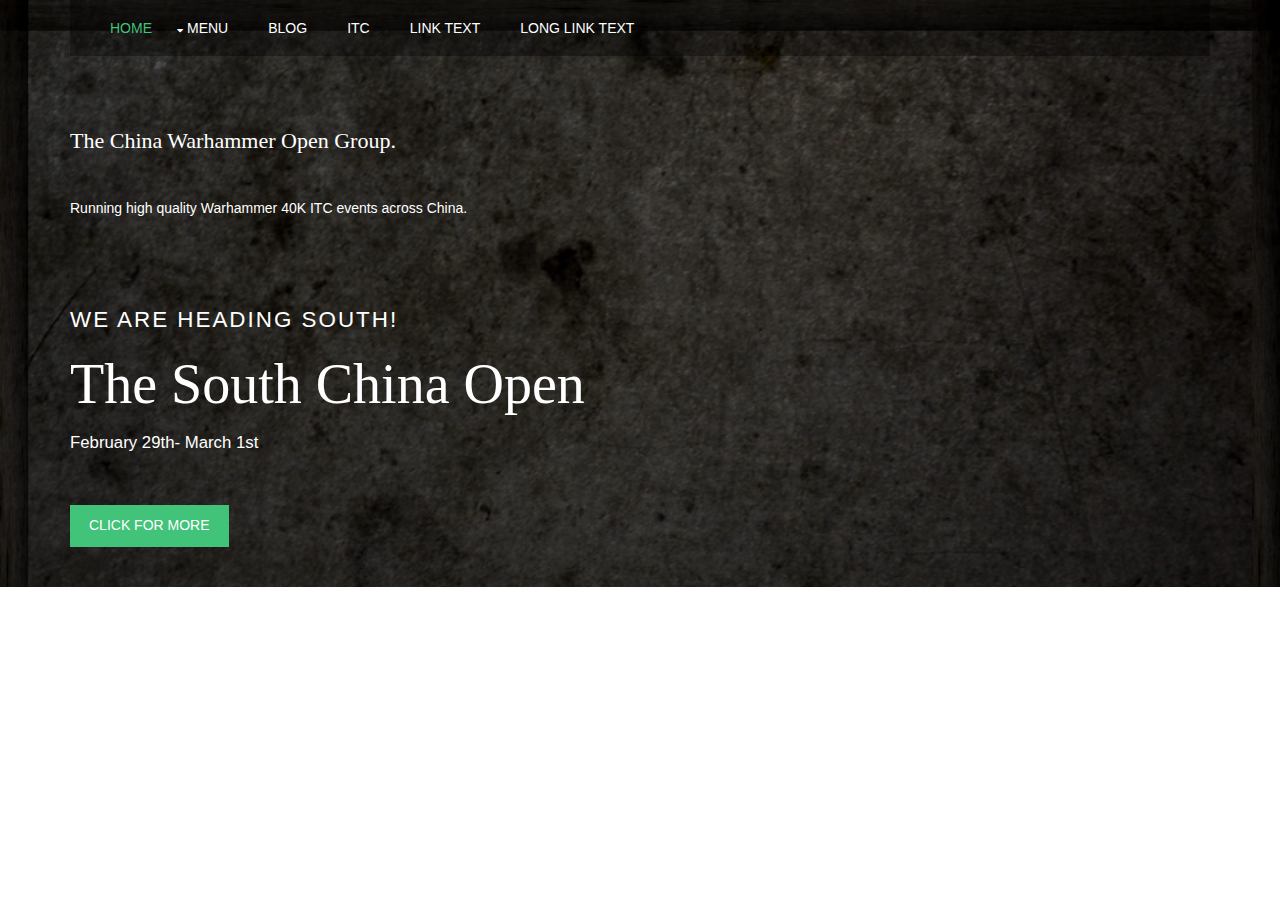
==== index.html @ 2404106b "Rename pages/index.html to index.html" ====
<!DOCTYPE html>


<html lang="">
<head>
<title>China Warhammer Open</title>
<meta charset="utf-8">
<meta name="viewport" content="width=device-width, initial-scale=1.0, maximum-scale=1.0, user-scalable=no">
<link href="layout/styles/layout.css" rel="stylesheet" type="text/css" media="all">
</head>
<body id="top">
<!-- ################################################################################################ -->
<!-- ################################################################################################ -->
<!-- ################################################################################################ -->
<!-- Top Background Image Wrapper -->
<div class="bgded overlay" style="background-image:url('images/demo/backgrounds/01.png');"> 
  <!-- ################################################################################################ -->
   <!-- ################################################################################################ -->
   <section id="navwrapper" class="hoc clear"> 
    <!-- ################################################################################################ -->
    <nav id="mainav">
        <ul class="clear">
          <li class="active"><a href="https://fervent-payne-3237b3.netlify.com">Home</a></li>
          <li><a class="drop" href="#">Menu</a>
            <ul>
              <li><a href="pages/SCO.html">The South China Open</a></li>
              <li><a href="pages/pastevents.html">Past Events</a></li>
              <li><a href="pages/Gallery.html">Gallery</a></li>
             
            </ul>
          </li>
         
          <li><a href="https://chinawarhammerblog.com">Blog</a></li>
          <li><a href="#">ITC</a></li>
          <li><a href="#">Link Text</a></li>
          <li><a href="#">Long Link Text</a></li>
        </ul>
      </nav>
    <!-- ################################################################################################ -->
  <!--  <div id="searchform">
      <div>
        <form action="#" method="post">
          <fieldset>
            <legend>Quick Search:</legend>
            <input type="text" placeholder="Enter search term&hellip;">
            <button type="submit"><i class="fas fa-search"></i></button>
          </fieldset>
        </form>
      </div>
    </div>-->
    <!-- ################################################################################################ -->
  </section>
  <!-- ################################################################################################ -->
  <!-- ################################################################################################ -->
  <!-- ################################################################################################ -->
  <div  id="header" class="hoc clear">                     
      <img src="images/ECO1.jpg" 
                                     srcset="images/ECO1.jpg 2000w, 
                                             images/ECO1.jpg 1000w, 
                                             images/ECO1.jpg   500w" 
                                             sizes="(max-width: 500px) 50vw, 500px" alt="">
  <br>
  <h1>The China Warhammer Open group. </h1>
    <br> Running high quality Warhammer 40K ITC events across China.
 
   </div>
  <div id="pageintro" class="hoc clear"> 
    <!-- ################################################################################################ -->
    <article>
      <p>We are heading south!</p>
      <h3 class="heading">The South China Open</h3>
      <p>February 29th- March 1st</p>
      <footer><a class="btn" href="pages/SCO.html">Click for more</a></footer>
    </article>
    <!-- ################################################################################################ -->
  </div>
  <!--</div>
<div class="wrapper row3">
  <main class="hoc container clear"> 
     <section id="introblocks">
      <ul class="nospace group">
        <li class="one_third">
          <figure><a class="imgover" href="#"><img src="images/demo/348x220.png" alt=""></a>
            <figcaption>
              <h6 class="heading">Aliquam faucibus</h6>
              <p>Ipsum eu ipsum donec ac orci sed lectus elementum fringilla nullam dictum nisi nec mauris phasellus ut lacus.</p>
            </figcaption>
          </figure>
        </li>
        <li class="one_third">
          <figure><a class="imgover" href="#"><img src="images/demo/348x220.png" alt=""></a>
            <figcaption>
              <h6 class="heading">Volutpat sed quis</h6>
              <p>Vel nisi semper adipiscing maecenas sodales elit cras porttitor diam aliquam turpis quisque rhoncus tincidunt.</p>
            </figcaption>
          </figure>
        </li>
        <li class="one_third">
          <figure><a class="imgover" href="#"><img src="images/demo/348x220.png" alt=""></a>
            <figcaption>
              <h6 class="heading">Leo phasellus sit</h6>
              <p>Arcu ut auctor nunc ac mi vivamus aliquam maecenas in lorem vel tellus porttitor placerat quisque tellus nulla.</p>
            </figcaption>
          </figure>
        </li>
        <li class="one_third">
          <figure><a class="imgover" href="#"><img src="images/demo/348x220.png" alt=""></a>
            <figcaption>
              <h6 class="heading">Amet lorem odio</h6>
              <p>Facilisis et mattis id consectetuer vel nunc donec sagittis purus sit amet est pellentesque elit dolor mattis.</p>
            </figcaption>
          </figure>
        </li>
        <li class="one_third">
          <figure><a class="imgover" href="#"><img src="images/demo/348x220.png" alt=""></a>
            <figcaption>
              <h6 class="heading">Semper aliquam duis</h6>
              <p>Ac lobortis sed cursus at magna vivamus laoreet orci vel tortor in nisi in porttitor vulputate arcu integer.</p>
            </figcaption>
          </figure>
        </li>
        <li class="one_third">
          <figure><a class="imgover" href="#"><img src="images/demo/348x220.png" alt=""></a>
            <figcaption>
              <h6 class="heading">Tempus mauris morbi</h6>
              <p>Pretium curabitur lacinia aenean eu lectus maecenas at urna morbi porta est a mi duis felis nunc lobortis ut.</p>
            </figcaption>
          </figure>
        </li>
      </ul>
    </section>
    
    <div class="clear"></div> -->
  </main>
</div>

</body>
</html>
---- layout/styles/layout.css ----
@charset "utf-8";
/*
Template Name: Foxclore
Author: <a href="https://www.os-templates.com/">OS Templates</a>
Author URI: https://www.os-templates.com/
Copyright: OS-Templates.com
Licence: Free to use under our free template licence terms
Licence URI: https://www.os-templates.com/template-terms
File: Layout CSS
*/

@import url("fontawesome-free/css/all.css");
@import url("framework.css");

/* Rows
--------------------------------------------------------------------------------------------------------------- */
.row0, .row0 a{}
.row1, .row1 a{}
.row2, .row2 a{}
.row3, .row3 a{}
.row4, .row4 a{}
.row5, .row5 a{}


/* Header
--------------------------------------------------------------------------------------------------------------- */
#header{padding:50px 0;}

#header #logo *{margin:0; padding:0; line-height:1;}
#header #logo h1{font-size:32px;}
#header #logo p{font-size:.8rem;}

#header ul{}
#header ul li{}
#header ul li div{position:relative; min-height:45px; padding:0 0 0 60px; line-height:1; word-wrap:break-word;}
#header ul li div i{position:absolute; top:0; left:0; width:45px; height:45px; line-height:45px; font-size:16px; text-align:center; border-radius:50%;}
#header ul li div span{display:block; padding:4px 0 0 0;}
#header ul li div strong{display:block; margin:0 0 8px 0;}

#header div:last-child{margin-bottom:0;}/* Used when elements stack in small viewports */


/* Navwrapper
--------------------------------------------------------------------------------------------------------------- */
#navwrapper{padding:0 0 0 20px;}

#navwrapper #searchform{display:block; position:relative; float:right; height:58px; line-height:1; z-index:999; border-radius:10px 0;}
#navwrapper #searchform::after{display:block; height:58px; line-height:58px; padding:0 15px; font-size:20px; font-family:"Font Awesome 5 Free"; font-weight:900; content:"\f002"/* fa-search */;}
#navwrapper #searchform:hover::after, #navwrapper #searchform button{cursor:pointer;}
#navwrapper #searchform > div{position:absolute; top:58px; right:0; width:280px; visibility:hidden; opacity:0/* Required for transition effect */;}
#navwrapper #searchform:hover > div{visibility:visible; opacity:1/* Required for transition effect */;}
#navwrapper #searchform form{display:block; position:relative;}
#navwrapper #searchform form *{border:none;}
#navwrapper #searchform input{display:block; width:100%; height:36px; padding:8px 40px 8px 10px; font-size:1rem;}
#navwrapper #searchform ::placeholder{text-transform:capitalize;}
#navwrapper #searchform button{display:block; position:absolute; top:3px; right:2px; height:30px; font-size:16px; line-height:1;}

#intro{padding:10px 0;}

#intro article{display:block; max-width:55%;}
#intro .heading{margin-bottom:5px; font-size:8rem;}
#intro p:first-of-type{margin:0 0 20px 0; text-transform:uppercase; font-size:5rem; letter-spacing:2px;}
#intro p:last-of-type{font-size:5rem;}
#intro footer{margin-top:10px;}
/* Page Intro
--------------------------------------------------------------------------------------------------------------- */
#pageintro{padding:40px 0;}

#pageintro article{display:block; max-width:65%;}
#pageintro .heading{margin-bottom:10px; font-size:4rem;}
#pageintro p:first-of-type{margin:0 0 20px 0; text-transform:uppercase; font-size:1.6rem; letter-spacing:2px;}
#pageintro p:last-of-type{font-size:1.2rem;}
#pageintro footer{margin-top:50px;}


/* Content Area
--------------------------------------------------------------------------------------------------------------- */
.container{padding:80px 0;}

/* Content */
.container .content{}

.sectiontitle{display:block; max-width:55%; margin:0 auto 80px; text-align:center;}
.sectiontitle *{margin:0;}

/* Introblocks */
#introblocks{display:block; position:relative; margin:-150px 0 0 0; z-index:1;}/* 180px => 100px + container padding */
#introblocks > ul > li{margin-bottom:50px;}
#introblocks > ul > li:nth-last-child(-n+3){margin-bottom:0;}/* Removes bottom margin from the last line of items - margin is restored in the media queries when items stack */
#introblocks > ul > li:nth-child(3n+1){margin-left:0; clear:left;}/* Removes the need to add class="first" */
#introblocks figure{}
#introblocks figure figcaption{display:block; padding:30px 0 0 0;}
#introblocks figure figcaption > a{}
#introblocks figure figcaption .heading{font-size:1.2rem; font-weight:700; margin-bottom:0;}

/* Stats */
#stats{}
#stats > li{display:block; float:left; width:25%; border:solid; border-width:0 1px 0 0; text-align:center;}
#stats > li:last-child{border:none;}
#stats > li *{margin:0; padding:0;}
#stats > li i{margin-bottom:30px; font-size:5rem;}
#stats > li p:first-of-type{margin-bottom:15px; font-size:3rem; font-weight:700; line-height:1;}
#stats > li p:last-of-type{text-transform:uppercase;}

/* Latest */
.latest{margin-bottom:80px;}
.latest > li:last-child{margin-bottom:0;}/* Used when elements stack in small viewports */
.latest article{position:relative; padding:0 0 0 80px;}
.latest article time{display:block; position:absolute; top:0; left:0; width:60px;}
.latest article time *{display:block; margin:0; padding:0; text-align:center; text-transform:uppercase; font-style:normal; line-height:1;}
.latest article time strong{padding:12px 0; font-size:18px; border-bottom:1px solid; opacity:.5;}
.latest article time em{padding:8px 0;}
.latest article .excerpt .meta li{display:inline-block; font-size:.8rem;}
.latest article .excerpt .meta li::after{margin-left:5px; content:"|";}
.latest article .excerpt .meta li:last-child::after{margin:0; content:"";}
.latest article .excerpt .heading{margin:0; font-size:1.2rem;}
.latest article .excerpt p{margin-bottom:30px;}


/* Sidebar */
.container .sidebar{}

.sidebar .sdb_holder{margin-bottom:50px;}
.sidebar .sdb_holder:last-child{margin-bottom:0;}


/* Testimonials
--------------------------------------------------------------------------------------------------------------- */
#testimonials{}

#testimonials article{text-align:center;}
#testimonials article *{margin:0; padding:0;}
#testimonials article img{margin-bottom:20px; border-radius:50%;}
#testimonials article blockquote{margin-bottom:20px; padding:20px;}
#testimonials article blockquote::before{top:5px; left:5px; font-size:30px; line-height:30px;}
#testimonials article .heading{font-size:1.4rem;}
#testimonials article em{display:block; margin-top:-5px; font-size:.8rem; font-style:normal;}


/* Footer
--------------------------------------------------------------------------------------------------------------- */
#footer{padding:80px 0;}

#footer .heading{margin-bottom:50px; font-size:1.2rem;}

#footer > div:first-of-type .heading{margin-bottom:20px; text-transform:uppercase; font-size:1.8rem;}
#footer > div:first-of-type .faico{margin-bottom:30px;}

#footer input, #footer button{border:1px solid;}
#footer input{display:block; width:100%; padding:8px;}
#footer button{padding:8px 18px 10px; text-transform:uppercase; font-weight:400; cursor:pointer;}

#footer .linklist li{display:block; margin-bottom:15px; padding:0 0 15px 0; border-bottom:1px solid;}
#footer .linklist li:last-child{margin:0; padding:0; border:none;}
#footer .linklist li::before, #footer .linklist li::after{display:table; content:"";}
#footer .linklist li, #footer .linklist li::after{clear:both;}

#footer .contact{}
#footer .contact.linklist li, #footer .contact.linklist li:last-child{position:relative; padding-left:40px;}
#footer .contact li *{margin:0; padding:0; line-height:1.6;}
#footer .contact li i{display:block; position:absolute; top:0; left:0; width:30px; font-size:16px; text-align:center;}

#footer .latestimg{}
#footer .latestimg > li{display:inline-block; float:left; width:30%; margin:0 0 5% 5%;}
#footer .latestimg > li:nth-last-child(-n+3){margin-bottom:0;}/* Removes bottom margin from the last three items - margin is restored in the media queries when items stack */
#footer .latestimg > li:nth-child(3n+1){margin-left:0; clear:left;}/* Removes the need to add class="first" */
#footer .latestimg > li img{width:100%;}/* Force the image to resize to take the full space - may have to be changed for tablets, depends on personal preference */
#footer .latestimg > li a.imgover{display:block;}


/* Copyright
--------------------------------------------------------------------------------------------------------------- */
#copyright{padding:20px 0;}
#copyright *{margin:0; padding:0;}


/* Transition Fade
This gives a smooth transition to "ALL" elements used in the layout - other than the navigation form used in mobile devices
If you don't want it to fade all elements, you have to list the ones you want to be faded individually
Delete it completely to stop fading
--------------------------------------------------------------------------------------------------------------- */
*, *::before, *::after{transition:all .3s ease-in-out;}
#mainav form *{transition:none !important;}


/* ------------------------------------------------------------------------------------------------------------ */
/* ------------------------------------------------------------------------------------------------------------ */
/* ------------------------------------------------------------------------------------------------------------ */
/* ------------------------------------------------------------------------------------------------------------ */
/* ------------------------------------------------------------------------------------------------------------ */


/* Navigation
--------------------------------------------------------------------------------------------------------------- */
nav ul, nav ol{margin:0; padding:0; list-style:none;}

#mainav, #breadcrumb, .sidebar nav{line-height:normal;}
#mainav .drop::after, #mainav li li .drop::after, #breadcrumb li a::after, .sidebar nav a::after{position:absolute; font-family:"Font Awesome 5 Free"; font-weight:900; font-size:10px; line-height:10px;}

/* Top Navigation */
#mainav{display:block; float:left;}
#mainav ul{text-transform:uppercase;}
#mainav ul ul{z-index:9999; position:absolute; width:180px; text-transform:none; text-align:left;}
#mainav ul ul ul{left:180px; top:0;}
#mainav li{display:block; float:left; position:relative; margin:0; padding:0;}
#mainav li:last-child{margin-right:0;}
#mainav li li{width:100%; margin:0;}
#mainav li a{display:block; padding:20px;}
#mainav li li a{border:solid; border-width:0 0 1px 0;}
#mainav .drop{padding-left:15px;}
#mainav li li a, #mainav li li .drop{display:block; margin:0; padding:10px 15px;}
#mainav .drop::after, #mainav li li .drop::after{content:"\f0d7";}
#mainav .drop::after{top:25px; left:5px;}
#mainav li li .drop::after{top:15px; left:5px;}
#mainav ul ul{visibility:hidden; opacity:0;}
#mainav ul li:hover > ul{visibility:visible; opacity:1;}

#mainav form{display:none; width:100%; margin:0; padding:0;}
#mainav form select, #mainav form select option{display:block; cursor:pointer; outline:none;}
#mainav form select{width:100%; padding:5px; border:none;}
#mainav form select option{margin:5px; padding:0; border:none;}

/* Breadcrumb */
#breadcrumb{padding:150px 0 30px;}
#breadcrumb ul{margin:0; padding:0; list-style:none; text-transform:uppercase;}
#breadcrumb li{display:inline-block; margin:0 6px 0 0; padding:0;}
#breadcrumb li a{display:block; position:relative; margin:0; padding:0 12px 0 0; font-size:12px;}
#breadcrumb li a::after{top:4px; right:0; content:"\f0da";}
#breadcrumb li:last-child a{margin:0; padding:0;}
#breadcrumb li:last-child a::after{display:none;}
#breadcrumb .heading{margin:0; font-size:2rem;}

/* Sidebar Navigation */
.sidebar nav{display:block; width:100%;}
.sidebar nav li{margin:0 0 3px 0; padding:0;}
.sidebar nav a{display:block; position:relative; margin:0; padding:5px 10px 5px 15px; text-decoration:none; border:solid; border-width:0 0 1px 0;}
.sidebar nav a::after{top:10px; left:5px; content:"\f0da";}
.sidebar nav ul ul a{padding-left:35px;}
.sidebar nav ul ul a::after{left:25px;}
.sidebar nav ul ul ul a{padding-left:55px;}
.sidebar nav ul ul ul a::after{left:45px;}

/* Pagination */
.pagination{display:block; width:100%; text-align:center; clear:both;}
.pagination li{display:inline-block; margin:0 2px 0 0;}
.pagination li:last-child{margin-right:0;}
.pagination a, .pagination strong{display:block; padding:8px 11px; border:1px solid; background-clip:padding-box; font-weight:normal;}

/* Back to Top */
#backtotop{z-index:999; display:inline-block; position:fixed; visibility:hidden; bottom:20px; right:20px; width:36px; height:36px; line-height:36px; font-size:16px; text-align:center; opacity:.2;}
#backtotop i{display:block; width:100%; height:100%; line-height:inherit;}
#backtotop.visible{visibility:visible; opacity:.5;}
#backtotop:hover{opacity:1;}


/* Tables
--------------------------------------------------------------------------------------------------------------- */
table, th, td{border:1px solid; border-collapse:collapse; vertical-align:top;}
table, th{table-layout:auto;}
table{width:100%; margin-bottom:15px;}
th, td{padding:5px 8px;}
td{border-width:0 1px;}


/* Gallery
--------------------------------------------------------------------------------------------------------------- */
#gallery{display:block; width:100%; margin-bottom:50px;}
#gallery figure figcaption{display:block; width:100%; clear:both;}
#gallery li{margin-bottom:30px;}


/* Font Awesome Social Icons
--------------------------------------------------------------------------------------------------------------- */
.faico{margin:0; padding:0; list-style:none;}
.faico li{display:inline-block; margin:8px 5px 0 0; padding:0; line-height:normal;}
.faico li:last-child{margin-right:0;}
.faico a{display:inline-block; width:36px; height:36px; line-height:36px; font-size:18px; text-align:center;}

.faico a{color:#FFFFFF; background-color:#2A2D34;}
.faico a:hover{}

.faicon-dribble:hover{background-color:#EA4C89;}
.faicon-facebook:hover{background-color:#3B5998;}
.faicon-google-plus:hover{background-color:#DB4A39;}
.faicon-linkedin:hover{background-color:#0E76A8;}
.faicon-twitter:hover{background-color:#00ACEE;}
.faicon-vk:hover{background-color:#4E658E;}


/* ------------------------------------------------------------------------------------------------------------ */
/* ------------------------------------------------------------------------------------------------------------ */
/* ------------------------------------------------------------------------------------------------------------ */
/* ------------------------------------------------------------------------------------------------------------ */
/* ------------------------------------------------------------------------------------------------------------ */


/* Colours
--------------------------------------------------------------------------------------------------------------- */
body{color:#474747; background-color:#FFFFFF;}
a{color:#41C379;}
a:active, a:focus{background:transparent;}/* IE10 + 11 Bugfix - prevents grey background */
hr, .borderedbox{border-color:#D7D7D7;}
label span{color:#FF0000; background-color:inherit;}
input:focus, textarea:focus, *:required:focus{border-color:#41C379;}

.overlay{color:#FFFFFF; background-color:inherit;}
.overlay::after{color:inherit; background-color:rgba(0,0,0,.55);}
.overlay.light{color:#474747;}
.overlay.light::after{background-color:rgba(255,255,255,.7);}

.btn, .btn.inverse:hover{color:#FFFFFF; background-color:#41C379; border-color:#41C379;}
.btn:hover, .btn.inverse{color:inherit; background-color:transparent; border-color:inherit;}

.imgover:hover::before{background-color:rgba(0,0,0,.55);}
.imgover, .imgover:hover::after{color:#41C379;}


/* Rows */
.row0, .row0 a{}
.row1, .row1 a{}
.row2{color:#474747; background-color:#F4F4F4;}
.row3{color:#474747; background-color:#FFFFFF;}
.row4{color:#C1C2C4; background-color:#323639;}
.row5, .row5 a{color:#C1C2C4; background-color:#2A2D34;}

.coloured{color:#FFFFFF; background:linear-gradient(90deg, #41C379, #37AE6A);}


/* Header */
#header #logo a{color:inherit;}
#header ul li div i{background-color:#FFFFFF;}
#header ul li div:hover i{color:#FFFFFF; background-color:#41C379;}


/* Navwrapper */
#navwrapper{color:#FFFFFF; background-color:rgba(0,0,0,.35);}
#navwrapper #searchform{color:#41C379; background:#FFFFFF;}
#navwrapper #searchform:hover{color:#41C379;}
#navwrapper #searchform input{color:#FFFFFF; background:#41C379;}
#navwrapper #searchform button{color:#FFFFFF; background:transparent;}


/* Page Intro */
#pageintro{color:#FFFFFF;}


/* Content Area */
#stats > li{border-color:#D7D7D7;}
#stats > li i{color:rgba(0,0,0,.2);}
#stats > li:hover i{color:rgba(0,0,0,.6);}

.latest article time{color:#474747; background-color:#F4F4F4;}
.latest article time strong{border-color:rgba(0,0,0,.2);}


/* Testimonials */
#testimonials article blockquote{color:#474747; background-color:#FFFFFF;}
#testimonials article blockquote::before{color:rgba(0,0,0,.1);}


/* Footer */
#footer .heading{color:#FFFFFF;}
#footer hr, #footer .borderedbox, #footer .linklist li{border-color:rgba(255,255,255,.1);}

#footer input, #footer button{border-color:transparent;}
#footer input{color:#474747; background-color:#FFFFFF;}
#footer input:focus{border-color:#41C379;}
#footer button{color:#FFFFFF; background-color:#41C379;}
#footer button:hover{color:inherit; background-color:transparent; border-color:inherit;}


/* Navigation */
#mainav{}
#mainav li a{color:inherit;}
#mainav .active a, #mainav a:hover, #mainav li:hover > a{color:#41C379; background-color:inherit;}
#mainav li li a, #mainav .active li a{color:#FFFFFF; background-color:rgba(65,195,121,.5);/* #41C379 */ border-color:rgba(0,0,0,.6);}
#mainav li li:hover > a, #mainav .active .active > a{color:#FFFFFF; background-color:#41C379;}
#mainav form select{color:#474747; background-color:#FFFFFF;}

#breadcrumb a{color:inherit; background-color:inherit;}
#breadcrumb li:last-child a{color:#41C379;}

.container .sidebar nav a{color:inherit; border-color:#D7D7D7;}
.container .sidebar nav a:hover{color:#41C379;}

.pagination a, .pagination strong{border-color:#D7D7D7;}
.pagination .current *{color:#FFFFFF; background-color:#41C379;}

#backtotop{color:#FFFFFF; background-color:#41C379;}


/* Tables + Comments */
table, th, td, #comments .avatar, #comments input, #comments textarea{border-color:#D7D7D7;}
#comments input:focus, #comments textarea:focus, #comments *:required:focus{border-color:#41C379;}
th{color:#FFFFFF; background-color:#373737;}
tr, #comments li, #comments input[type="submit"], #comments input[type="reset"]{color:inherit; background-color:#FBFBFB;}
tr:nth-child(even), #comments li:nth-child(even){color:inherit; background-color:#F7F7F7;}
table a, #comments a{background-color:inherit;}


/* ------------------------------------------------------------------------------------------------------------ */
/* ------------------------------------------------------------------------------------------------------------ */
/* ------------------------------------------------------------------------------------------------------------ */
/* ------------------------------------------------------------------------------------------------------------ */
/* ------------------------------------------------------------------------------------------------------------ */


/* Media Queries
--------------------------------------------------------------------------------------------------------------- */
@-ms-viewport{width:device-width;}


/* Max Wrapper Width - Laptop, Desktop etc.
--------------------------------------------------------------------------------------------------------------- */
@media screen and (min-width:1140px){
	.hoc{max-width:1140px;}
}

@media screen and (min-width:978px) and (max-width:1140px){
	.hoc{max-width:95%;}
}


/* Mobile Devices
--------------------------------------------------------------------------------------------------------------- */
@media screen and (max-width:978px){
	.hoc{max-width:90%;}

	#header{}

	#navwrapper #mainav{width:80%; padding:15px 0 0 0;}
	#navwrapper #mainav ul{display:none;}
	#navwrapper #mainav form{display:block;}

	#breadcrumb{}

	.container{}
	#comments input[type="reset"]{margin-top:10px;}
	.pagination li{display:inline-block; margin:0 5px 5px 0;}

	#footer{}

	#copyright{}
	#copyright p:first-of-type{margin-bottom:10px;}
}

@media screen and (max-width:750px){
	.imgl, .imgr{display:inline-block; float:none; margin:0 0 10px 0;}
	.fl_left, .fl_right{display:block; float:none;}
	.group .group > *:last-child, .clear .clear > *:last-child, .clear .group > *:last-child, .group .clear > *:last-child{margin-bottom:0;}/* Experimental - Needs more testing in different situations, stops double margin when stacking */
	.one_half, .one_third, .two_third, .one_quarter, .two_quarter, .three_quarter{display:block; float:none; width:auto; margin:0 0 30px 0; padding:0;}

	#header{}

	#navwrapper{padding:0 20px;}
	#navwrapper #searchform{display:none;}/* Needs modifying if the form is required in small viewports */
	#navwrapper #mainav{float:none; width:100%; padding:15px 0;}

	#pageintro article{max-width:none;}
	#pageintro .heading{font-size:2rem;}
	#pageintro p:first-of-type{font-size:1rem;}

	#introblocks > ul{margin:0 auto; max-width:348px;}/* Centre the items and restrict the width to the one_third grid element */
	#introblocks > ul > li:nth-last-child(-n+3){margin-bottom:50px;}
	#introblocks > ul > li:last-child{margin-bottom:0;}

	.sectiontitle{max-width:none;}

	#footer{padding-bottom:50px;}/* Not required, just looks a little better */
}

@media screen and (min-width:450px) and (max-width:750px){
	#stats > li{width:50%; margin-bottom:50px;}
	#stats > li:nth-child(even){border:none;}
	#stats > li:nth-last-child(-n+2){margin-bottom:0;}
}

@media screen and (max-width:450px){
	#stats > li{float:none; width:100%; margin-bottom:25px; padding-bottom:25px;}
	#stats > li, #stats > li:nth-child(even){border-width:0 0 1px 0;}
	#stats > li:last-child{margin:25px 0 0 0; padding-bottom:0;}
}


/* Other
--------------------------------------------------------------------------------------------------------------- */
@media screen and (max-width:650px){
	.scrollable{display:block; width:100%; margin:0 0 30px 0; padding:0 0 15px 0; overflow:auto; overflow-x:scroll;}
	.scrollable table{margin:0; padding:0; white-space:nowrap;}

	.inline li{display:block; margin-bottom:10px;}
	.pushright li{margin-right:0;}

	.font-x2{font-size:1.4rem;}
	.font-x3{font-size:1.6rem;}
}
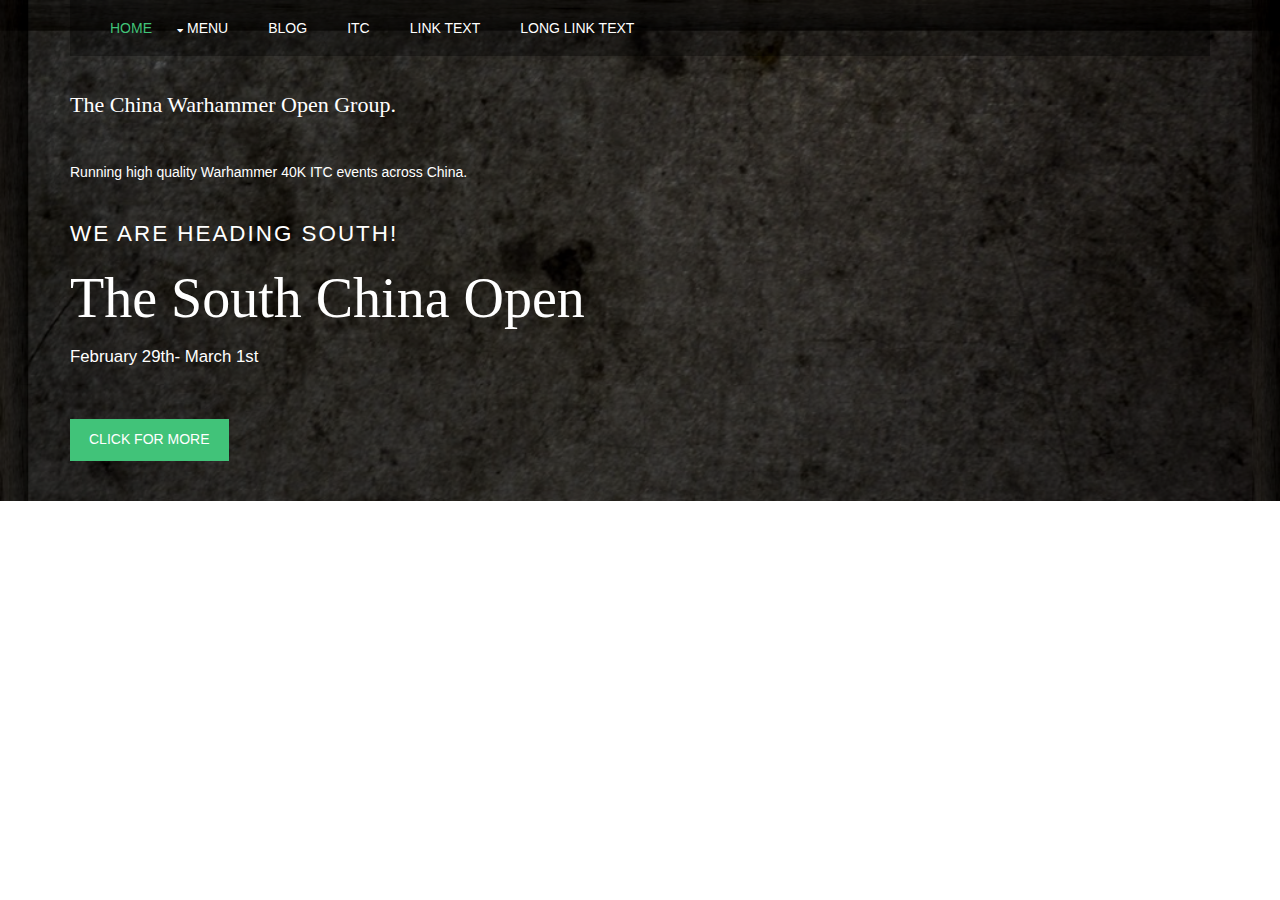
==== commit 411b4f49: "Add files via upload" ====
--- a/index.html
+++ b/index.html
@@ -53,7 +53,8 @@
   <!-- ################################################################################################ -->
   <!-- ################################################################################################ -->
   <!-- ################################################################################################ -->
-  <div  id="header" class="hoc clear">                     
+ <p></p>
+  <div  id="heading" class="hoc clear">                     
       <img src="images/ECO1.jpg" 
                                      srcset="images/ECO1.jpg 2000w, 
                                              images/ECO1.jpg 1000w, 
@@ -135,4 +136,4 @@
 </div>
 
 </body>
-</html>
+</html>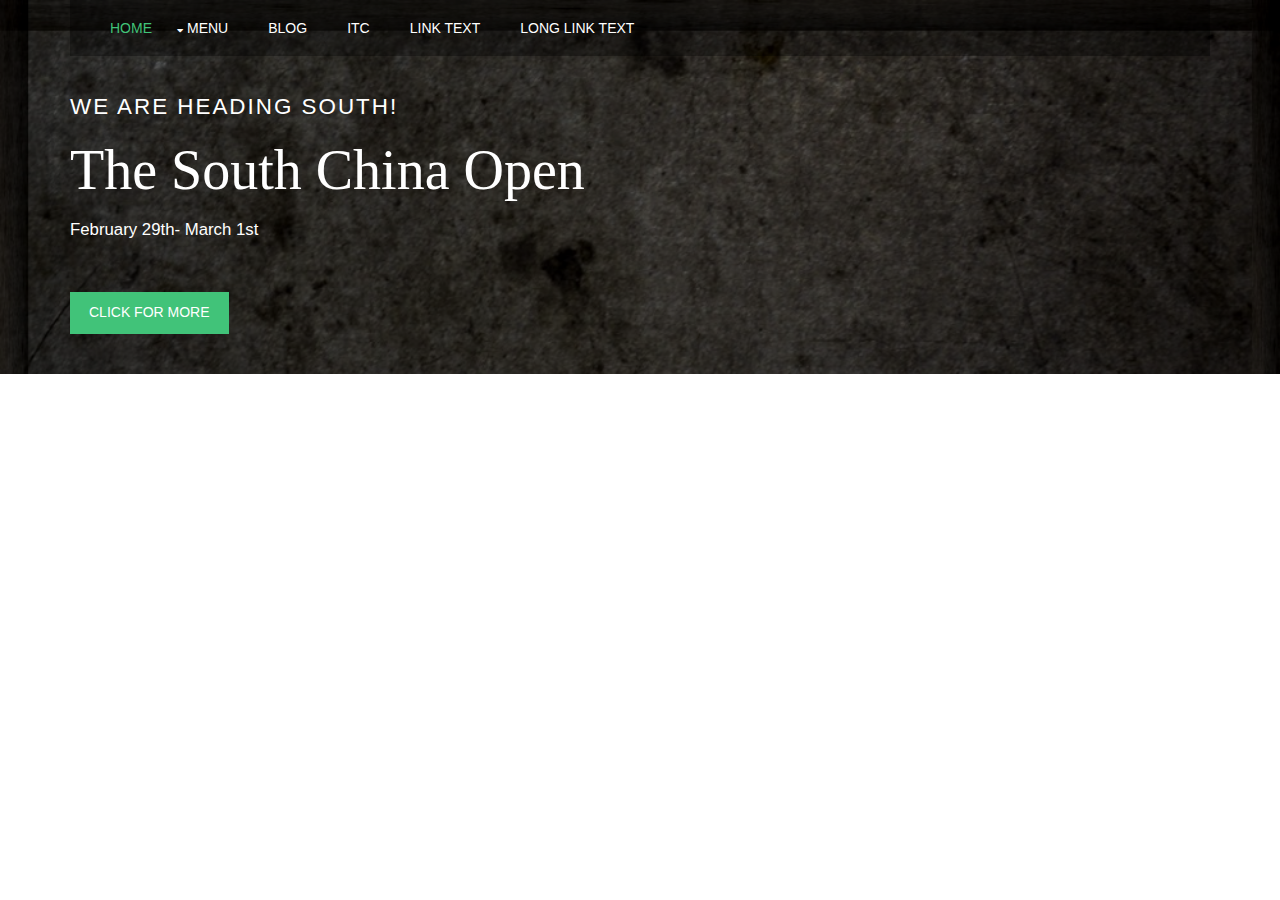
==== commit 8694c2ea: "Add files via upload" ====
--- a/index.html
+++ b/index.html
@@ -53,18 +53,7 @@
   <!-- ################################################################################################ -->
   <!-- ################################################################################################ -->
   <!-- ################################################################################################ -->
- <p></p>
-  <div  id="heading" class="hoc clear">                     
-      <img src="images/ECO1.jpg" 
-                                     srcset="images/ECO1.jpg 2000w, 
-                                             images/ECO1.jpg 1000w, 
-                                             images/ECO1.jpg   500w" 
-                                             sizes="(max-width: 500px) 50vw, 500px" alt="">
-  <br>
-  <h1>The China Warhammer Open group. </h1>
-    <br> Running high quality Warhammer 40K ITC events across China.
- 
-   </div>
+
   <div id="pageintro" class="hoc clear"> 
     <!-- ################################################################################################ -->
     <article>
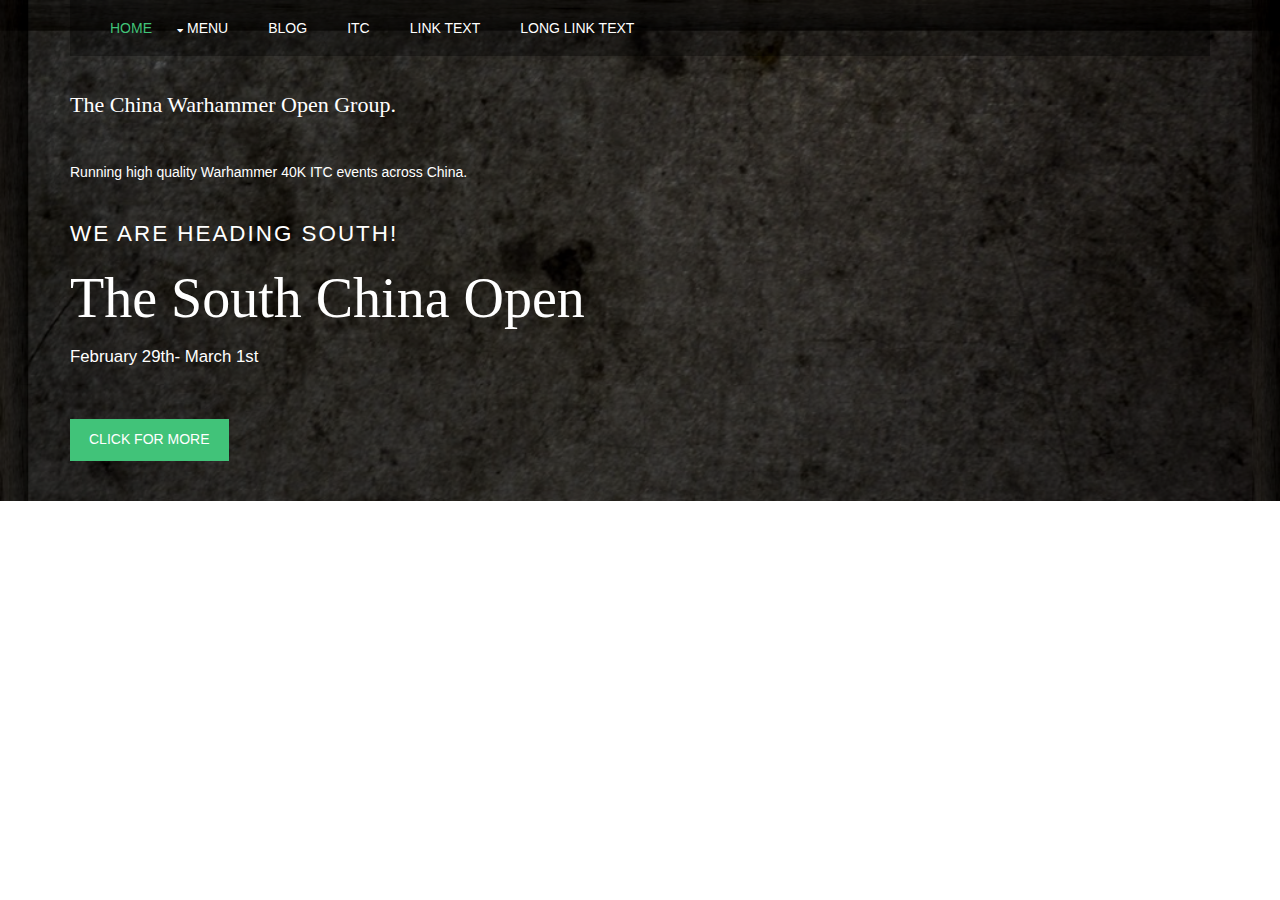
==== commit 1d2ed09f: "Add files via upload" ====
--- a/index.html
+++ b/index.html
@@ -53,7 +53,18 @@
   <!-- ################################################################################################ -->
   <!-- ################################################################################################ -->
   <!-- ################################################################################################ -->
-
+  <p></p>
+  <div  id="heading" class="hoc clear">                     
+      <img src="images/ECO1.jpg" 
+                                     srcset="images/ECO1.jpg 2000w, 
+                                             images/ECO1.jpg 1000w, 
+                                             images/ECO1.jpg   500w" 
+                                             sizes="(max-width: 500px) 50vw, 500px" alt="">
+  <br>
+  <h1>The China Warhammer Open group. </h1>
+    <br> Running high quality Warhammer 40K ITC events across China.
+ 
+   </div>
   <div id="pageintro" class="hoc clear"> 
     <!-- ################################################################################################ -->
     <article>
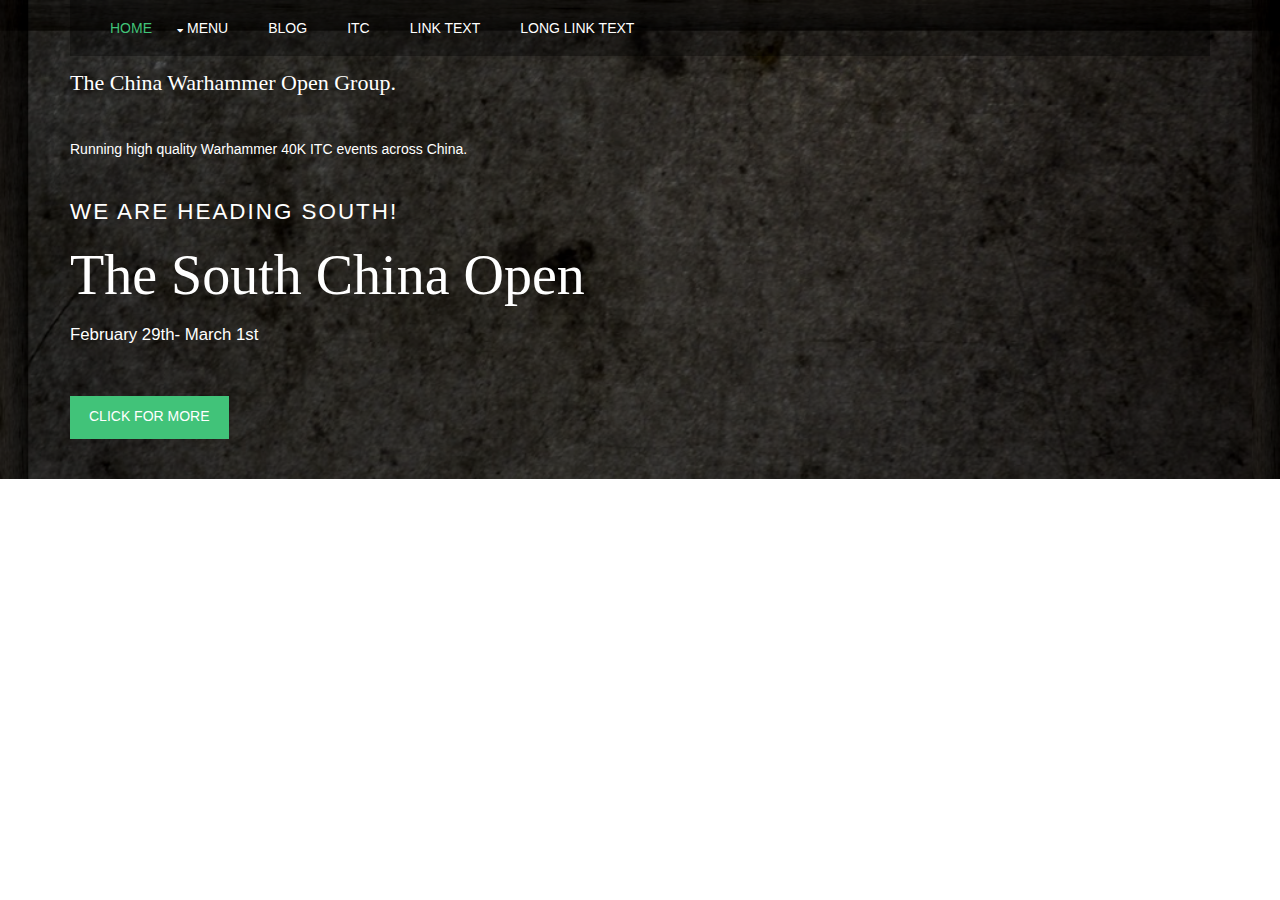
==== commit a48b248b: "Add files via upload" ====
--- a/index.html
+++ b/index.html
@@ -55,12 +55,7 @@
   <!-- ################################################################################################ -->
   <p></p>
   <div  id="heading" class="hoc clear">                     
-      <img src="images/ECO1.jpg" 
-                                     srcset="images/ECO1.jpg 2000w, 
-                                             images/ECO1.jpg 1000w, 
-                                             images/ECO1.jpg   500w" 
-                                             sizes="(max-width: 500px) 50vw, 500px" alt="">
-  <br>
+   
   <h1>The China Warhammer Open group. </h1>
     <br> Running high quality Warhammer 40K ITC events across China.
  
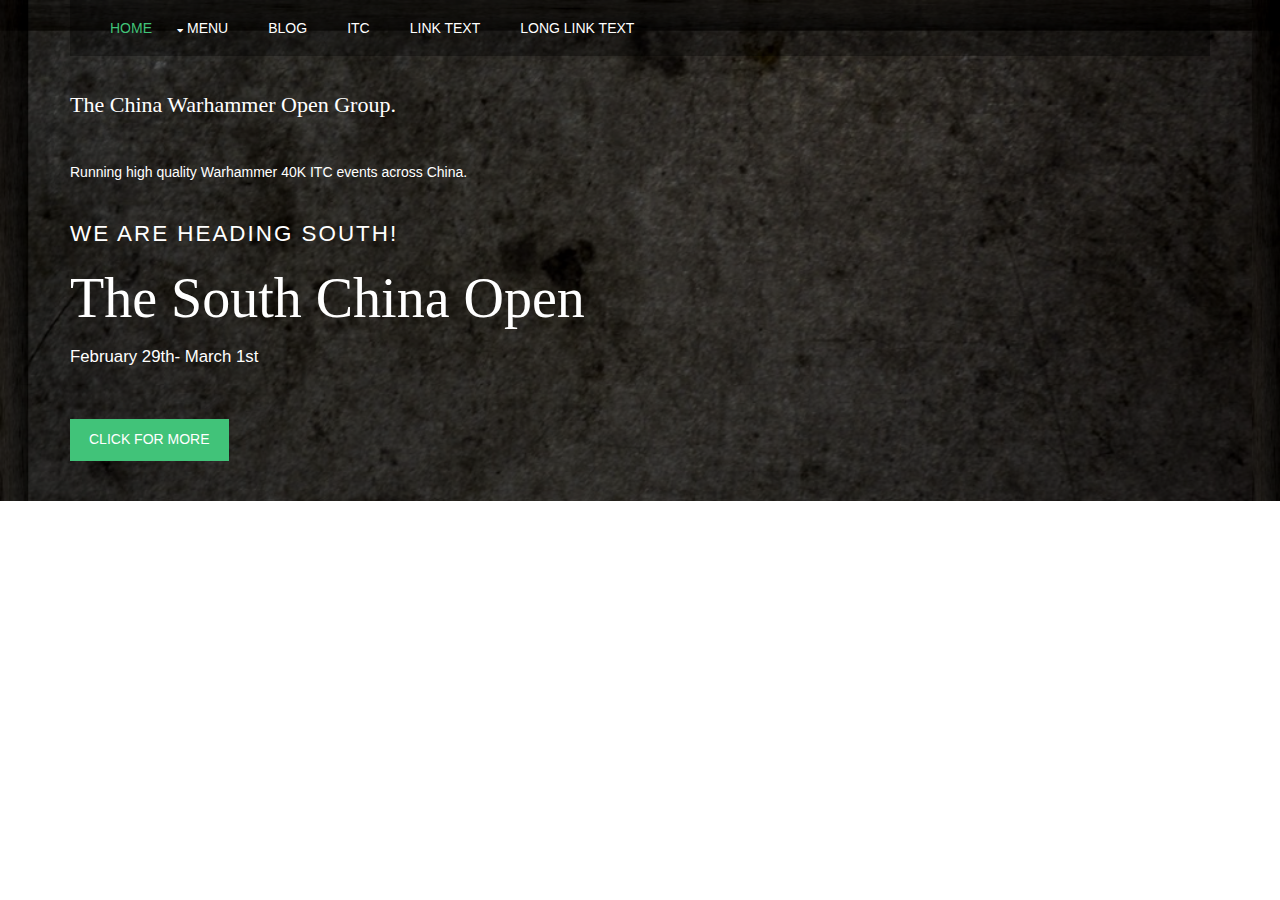
==== commit fbe09c50: "Add files via upload" ====
--- a/index.html
+++ b/index.html
@@ -55,7 +55,12 @@
   <!-- ################################################################################################ -->
   <p></p>
   <div  id="heading" class="hoc clear">                     
-   
+      <img src="images/ECO1.jpg" 
+                                     srcset="images/ECO1.jpg 2000w, 
+                                             images/ECO1.jpg 1000w, 
+                                             images/ECO1.jpg   500w" 
+                                             sizes="(max-width: 500px) 50vw, 500px" alt="">
+  <br>
   <h1>The China Warhammer Open group. </h1>
     <br> Running high quality Warhammer 40K ITC events across China.
  
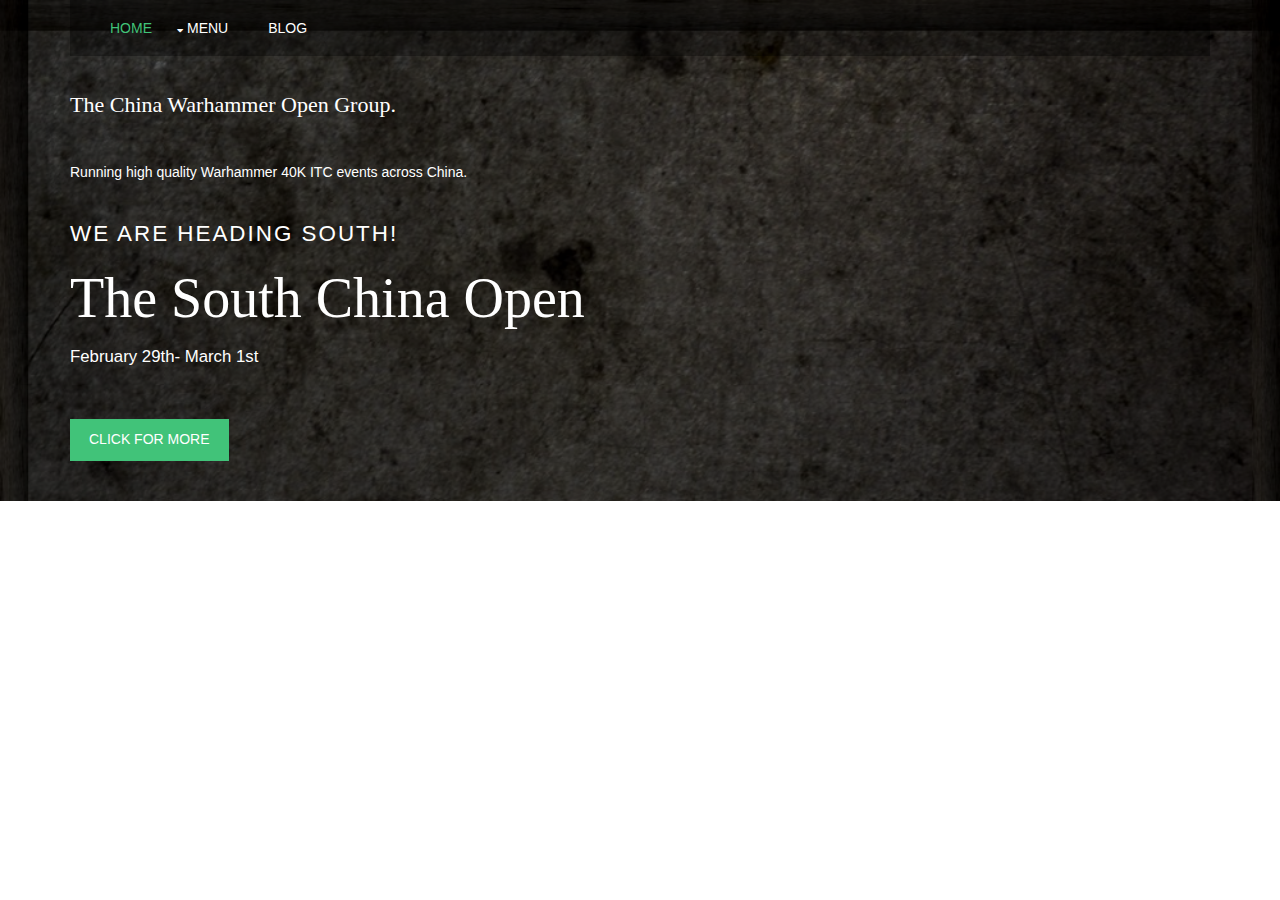
==== commit 1fb64157: "Add files via upload" ====
--- a/index.html
+++ b/index.html
@@ -26,14 +26,13 @@
               <li><a href="pages/SCO.html">The South China Open</a></li>
               <li><a href="pages/pastevents.html">Past Events</a></li>
               <li><a href="pages/Gallery.html">Gallery</a></li>
-             
+              <li><a href="#">ITC</a></li>
             </ul>
           </li>
          
           <li><a href="https://chinawarhammerblog.com">Blog</a></li>
-          <li><a href="#">ITC</a></li>
-          <li><a href="#">Link Text</a></li>
-          <li><a href="#">Long Link Text</a></li>
+          
+     
         </ul>
       </nav>
     <!-- ################################################################################################ -->
--- a/layout/styles/layout.css
+++ b/layout/styles/layout.css
@@ -429,7 +429,7 @@
 	#header{}
 
 	#navwrapper #mainav{width:80%; padding:15px 0 0 0;}
-	#navwrapper #mainav ul{display:none;}
+
 	#navwrapper #mainav form{display:block;}
 
 	#breadcrumb{}
